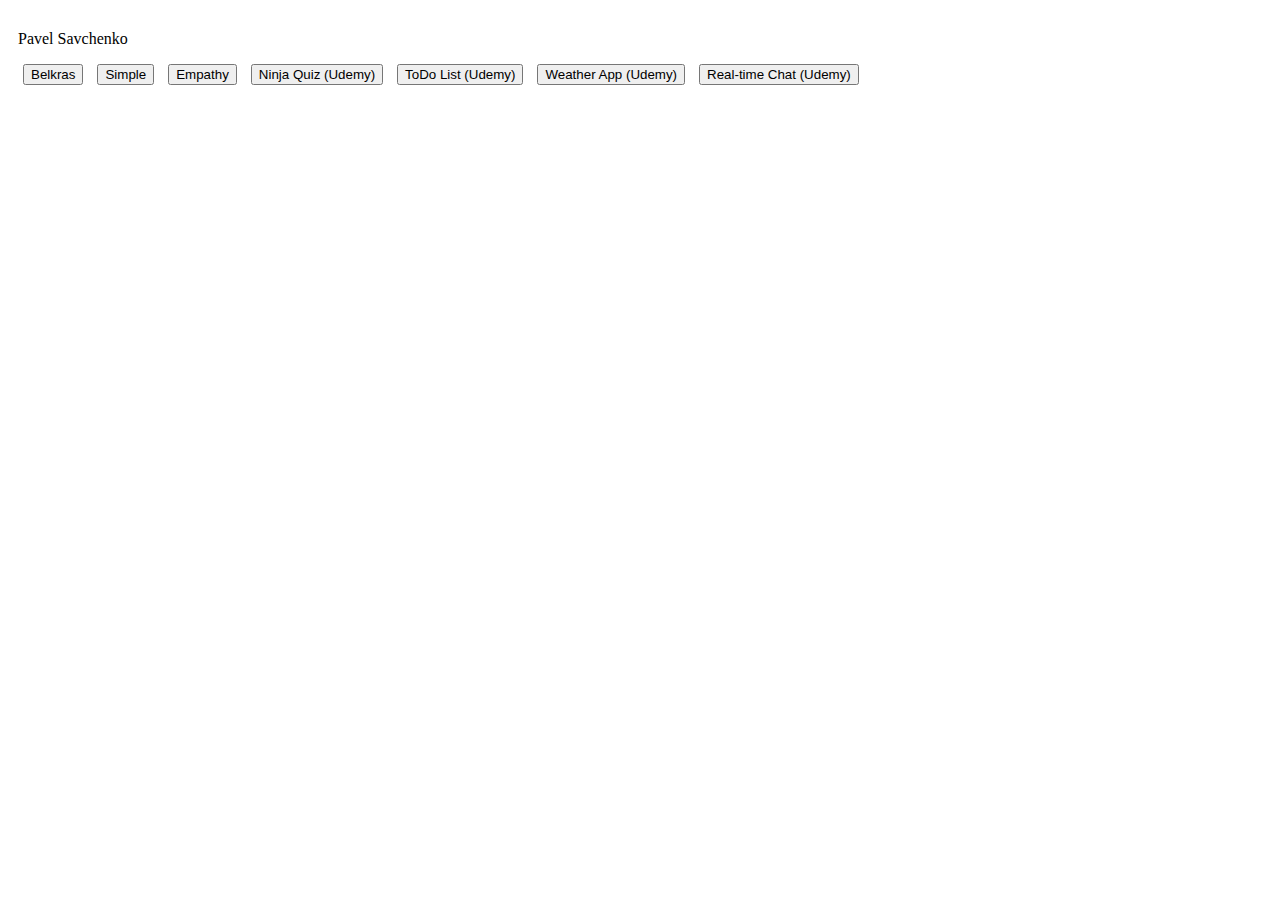
==== index.html @ b8e5ad69 "Add files via upload" ====
<!DOCTYPE html>
<html lang="en">
<head>
  <meta charset="UTF-8">
  <meta name="viewport" content="width=device-width, initial-scale=1.0">
  <link rel="stylesheet" href="https://stackpath.bootstrapcdn.com/bootstrap/4.5.0/css/bootstrap.min.css" integrity="sha384-9aIt2nRpC12Uk9gS9baDl411NQApFmC26EwAOH8WgZl5MYYxFfc+NcPb1dKGj7Sk" crossorigin="anonymous">
  <title>Pavel Savchenko</title>
  <style>
    a:hover {
      text-decoration: none;
    }
    main,
    header {
      margin: 10px;
    }
    header {
      margin-top: 30px;
    }
    main {
      align-items: center;
    }
    main a {
      margin: 5px;
    }
  </style>
</head>
<body class="text-monospace">
  <header>
    <p class="text-center text-primary">Pavel Savchenko</p>
  </header>
  <main class="container">
    <a href="http://www.belkras.by/"><button type="button" class="btn btn-lg btn-block btn-outline-primary">Belkras</button></a>
    <a href="https://pawelsawczenko.github.io/Simple/"><button type="button" class="btn btn-lg btn-block btn-outline-primary">Simple</button></a>
    <a href="Empathy/index.html"><button type="button" class="btn btn-lg btn-block btn-outline-primary">Empathy</button></a>
    <a href="ninja quiz/index.html"><button type="button" class="btn btn-lg btn-block btn-outline-primary">Ninja Quiz <span class="font-weight-bolder text-danger">(Udemy)</span></button></a>
    <a href="to-do-list/index.html"><button type="button" class="btn btn-lg btn-block btn-outline-primary">ToDo List <span class="font-weight-bolder text-danger">(Udemy)</span></button></a>
    <a href="weather-app/index.html"><button type="button" class="btn btn-lg btn-block btn-outline-primary">Weather App <span class="font-weight-bolder text-danger">(Udemy)</span></button></a>
    <a href="real-time-chat/index.html"><button type="button" class="btn btn-lg btn-block btn-outline-primary">Real-time Chat <span class="font-weight-bolder text-danger">(Udemy)</span></button></a>
  </main>
</body>
</html>
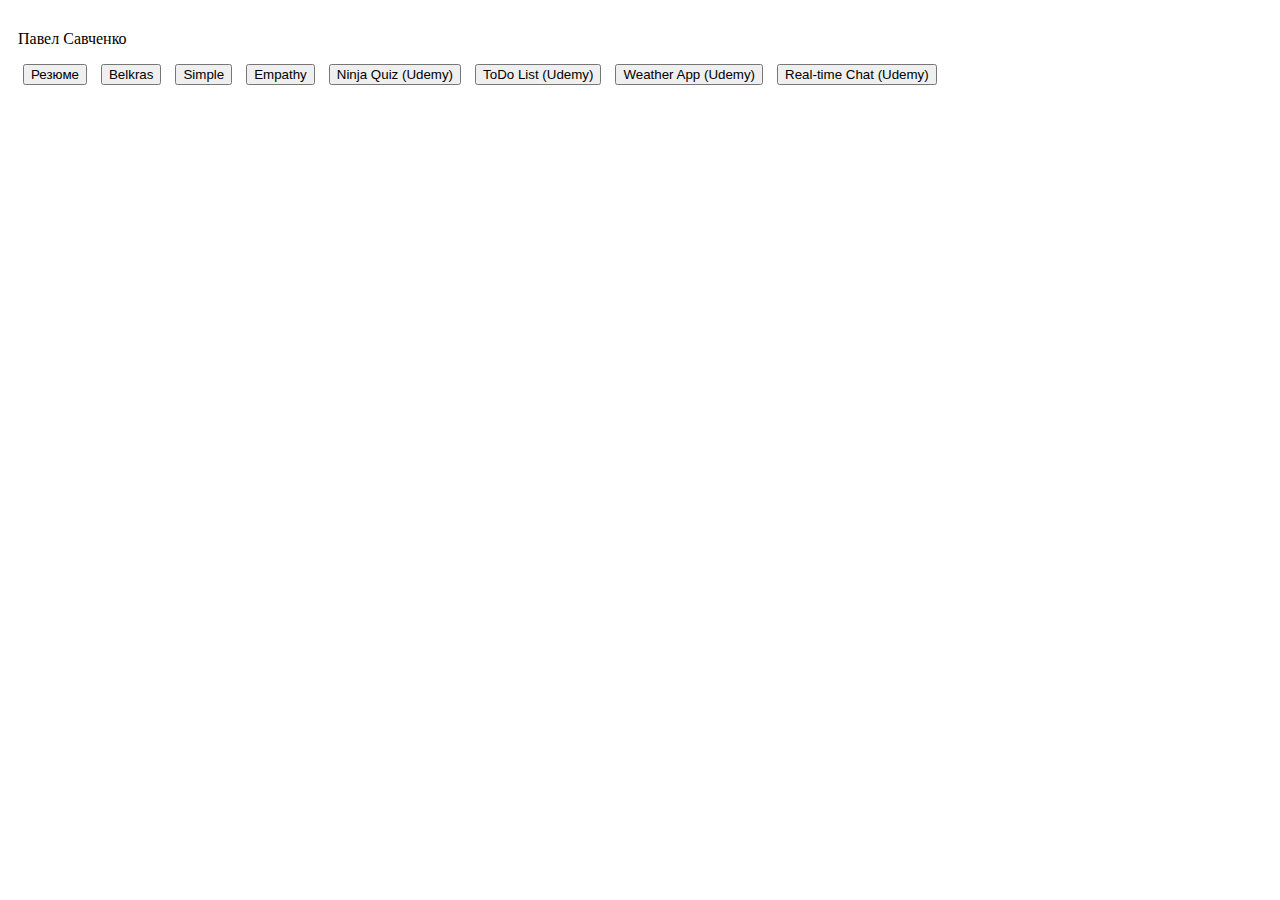
==== commit bef6f18c: "Upload CV" ====
--- a/index.html
+++ b/index.html
@@ -26,9 +26,10 @@
 </head>
 <body class="text-monospace">
   <header>
-    <p class="text-center text-primary">Pavel Savchenko</p>
+    <p class="text-center text-primary">Павел Савченко</p>
   </header>
   <main class="container">
+    <a href="Pavel Savchenko CV.pdf"><button type="button" class="btn btn-lg btn-block btn-danger">Резюме</button></a>
     <a href="http://www.belkras.by/"><button type="button" class="btn btn-lg btn-block btn-outline-primary">Belkras</button></a>
     <a href="https://pawelsawczenko.github.io/Simple/"><button type="button" class="btn btn-lg btn-block btn-outline-primary">Simple</button></a>
     <a href="Empathy/index.html"><button type="button" class="btn btn-lg btn-block btn-outline-primary">Empathy</button></a>
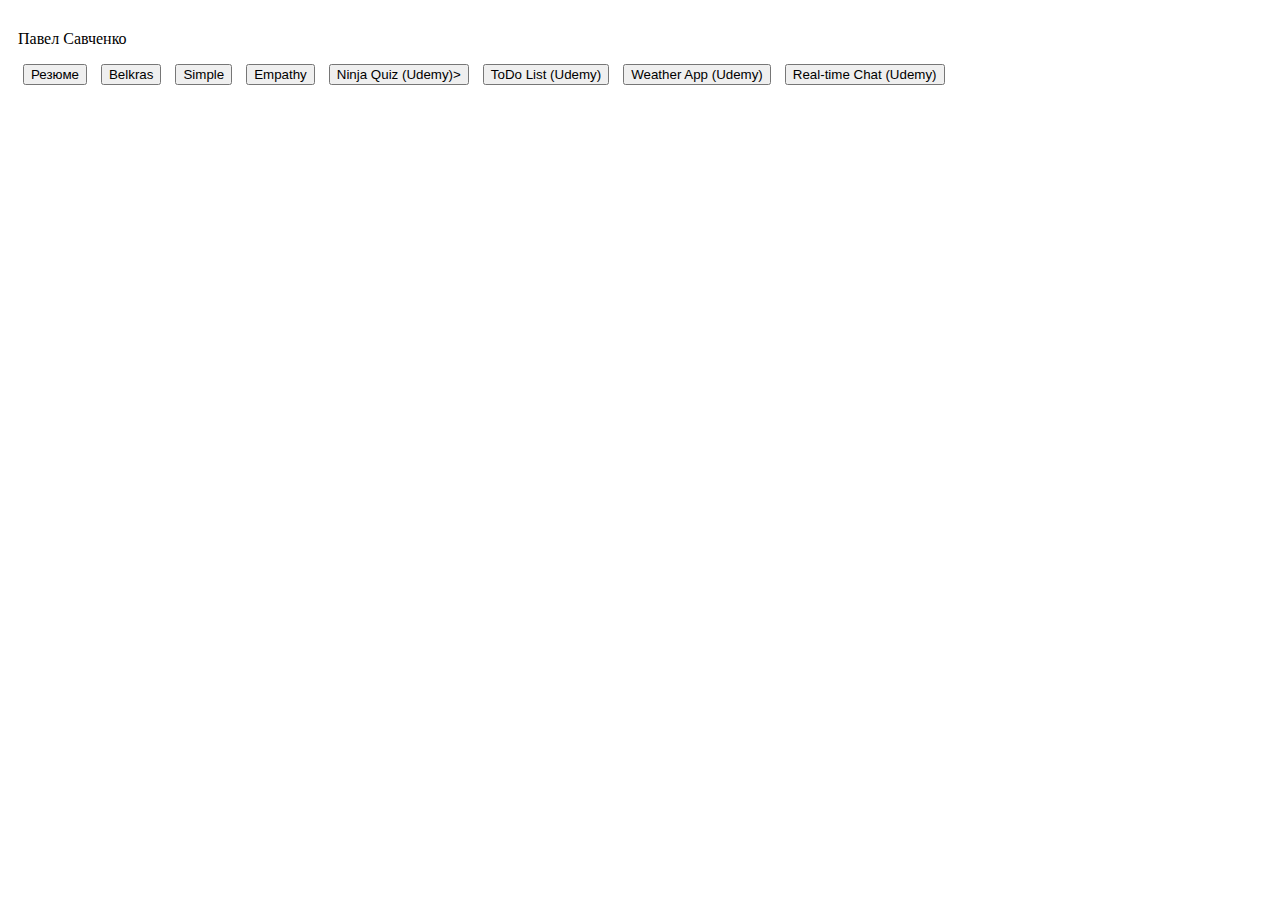
==== commit 68343753: "Upload CV" ====
--- a/index.html
+++ b/index.html
@@ -33,10 +33,10 @@
     <a href="http://www.belkras.by/"><button type="button" class="btn btn-lg btn-block btn-outline-primary">Belkras</button></a>
     <a href="https://pawelsawczenko.github.io/Simple/"><button type="button" class="btn btn-lg btn-block btn-outline-primary">Simple</button></a>
     <a href="Empathy/index.html"><button type="button" class="btn btn-lg btn-block btn-outline-primary">Empathy</button></a>
-    <a href="ninja quiz/index.html"><button type="button" class="btn btn-lg btn-block btn-outline-primary">Ninja Quiz <span class="font-weight-bolder text-danger">(Udemy)</span></button></a>
-    <a href="to-do-list/index.html"><button type="button" class="btn btn-lg btn-block btn-outline-primary">ToDo List <span class="font-weight-bolder text-danger">(Udemy)</span></button></a>
-    <a href="weather-app/index.html"><button type="button" class="btn btn-lg btn-block btn-outline-primary">Weather App <span class="font-weight-bolder text-danger">(Udemy)</span></button></a>
-    <a href="real-time-chat/index.html"><button type="button" class="btn btn-lg btn-block btn-outline-primary">Real-time Chat <span class="font-weight-bolder text-danger">(Udemy)</span></button></a>
+    <a href="ninja quiz/index.html"><button type="button" class="btn btn-lg btn-block btn-outline-primary">Ninja Quiz (Udemy)></button></a>
+    <a href="to-do-list/index.html"><button type="button" class="btn btn-lg btn-block btn-outline-primary">ToDo List (Udemy)</button></a>
+    <a href="weather-app/index.html"><button type="button" class="btn btn-lg btn-block btn-outline-primary">Weather App (Udemy)</button></a>
+    <a href="real-time-chat/index.html"><button type="button" class="btn btn-lg btn-block btn-outline-primary">Real-time Chat (Udemy)</button></a>
   </main>
 </body>
 </html>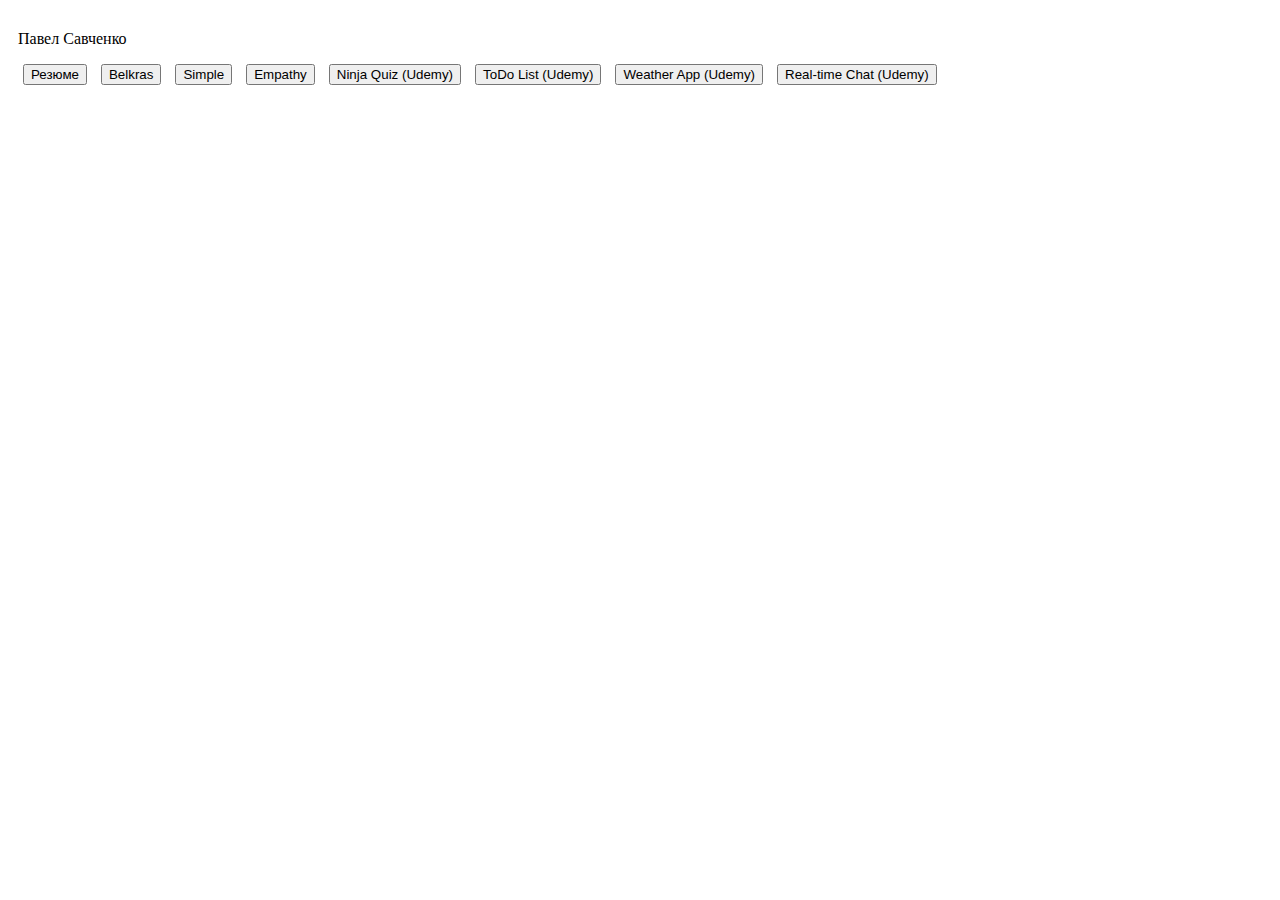
==== commit aee46c5a: "Upload CV" ====
--- a/index.html
+++ b/index.html
@@ -33,7 +33,7 @@
     <a href="http://www.belkras.by/"><button type="button" class="btn btn-lg btn-block btn-outline-primary">Belkras</button></a>
     <a href="https://pawelsawczenko.github.io/Simple/"><button type="button" class="btn btn-lg btn-block btn-outline-primary">Simple</button></a>
     <a href="Empathy/index.html"><button type="button" class="btn btn-lg btn-block btn-outline-primary">Empathy</button></a>
-    <a href="ninja quiz/index.html"><button type="button" class="btn btn-lg btn-block btn-outline-primary">Ninja Quiz (Udemy)></button></a>
+    <a href="ninja quiz/index.html"><button type="button" class="btn btn-lg btn-block btn-outline-primary">Ninja Quiz (Udemy)</button></a>
     <a href="to-do-list/index.html"><button type="button" class="btn btn-lg btn-block btn-outline-primary">ToDo List (Udemy)</button></a>
     <a href="weather-app/index.html"><button type="button" class="btn btn-lg btn-block btn-outline-primary">Weather App (Udemy)</button></a>
     <a href="real-time-chat/index.html"><button type="button" class="btn btn-lg btn-block btn-outline-primary">Real-time Chat (Udemy)</button></a>
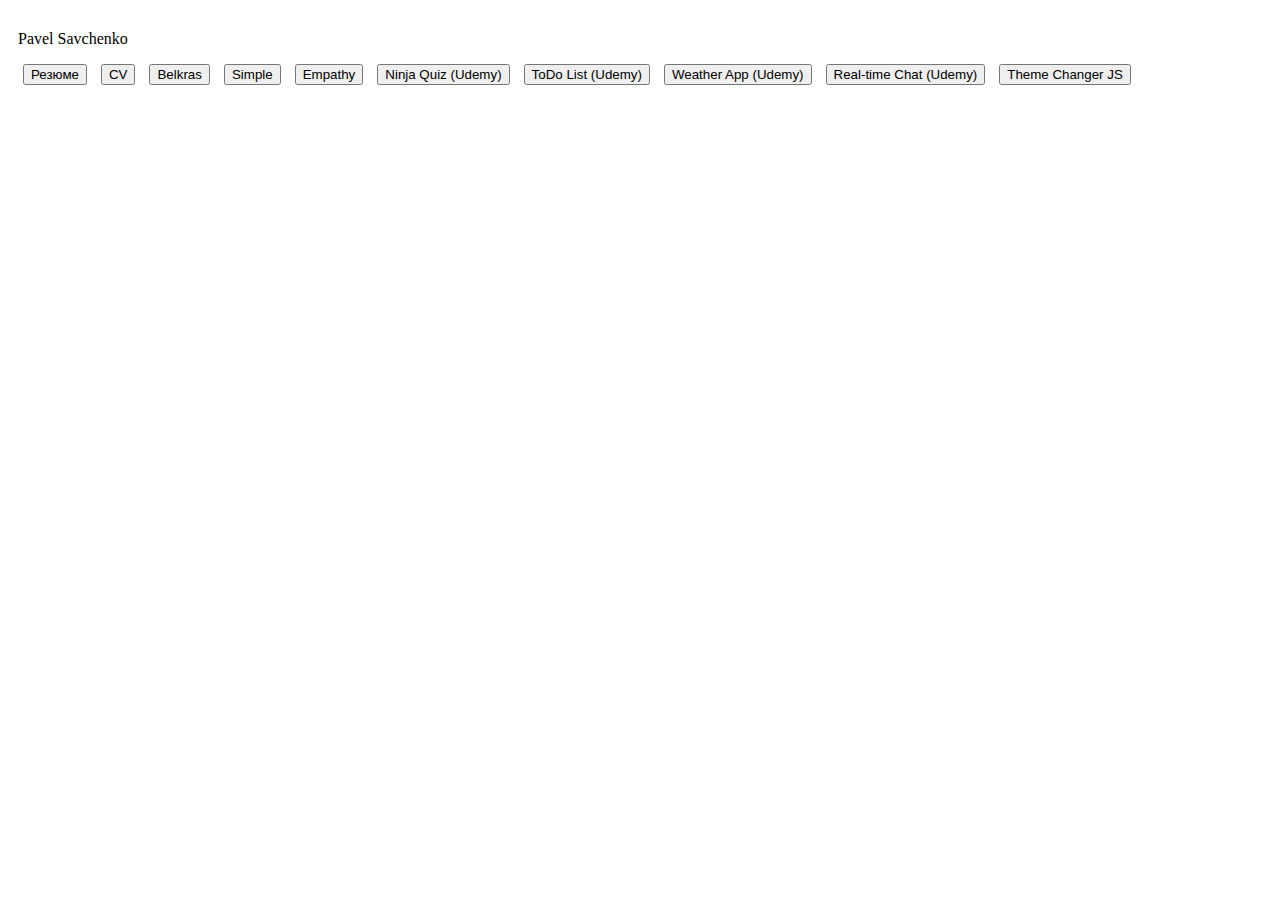
==== commit 2fe0c6c2: "Add files via upload" ====
--- a/index.html
+++ b/index.html
@@ -1,42 +1,89 @@
 <!DOCTYPE html>
 <html lang="en">
-<head>
-  <meta charset="UTF-8">
-  <meta name="viewport" content="width=device-width, initial-scale=1.0">
-  <link rel="stylesheet" href="https://stackpath.bootstrapcdn.com/bootstrap/4.5.0/css/bootstrap.min.css" integrity="sha384-9aIt2nRpC12Uk9gS9baDl411NQApFmC26EwAOH8WgZl5MYYxFfc+NcPb1dKGj7Sk" crossorigin="anonymous">
-  <title>Pavel Savchenko</title>
-  <style>
-    a:hover {
-      text-decoration: none;
-    }
-    main,
-    header {
-      margin: 10px;
-    }
-    header {
-      margin-top: 30px;
-    }
-    main {
-      align-items: center;
-    }
-    main a {
-      margin: 5px;
-    }
-  </style>
-</head>
-<body class="text-monospace">
-  <header>
-    <p class="text-center text-primary">Павел Савченко</p>
-  </header>
-  <main class="container">
-    <a href="Pavel Savchenko CV.pdf"><button type="button" class="btn btn-lg btn-block btn-danger">Резюме</button></a>
-    <a href="http://www.belkras.by/"><button type="button" class="btn btn-lg btn-block btn-outline-primary">Belkras</button></a>
-    <a href="https://pawelsawczenko.github.io/Simple/"><button type="button" class="btn btn-lg btn-block btn-outline-primary">Simple</button></a>
-    <a href="Empathy/index.html"><button type="button" class="btn btn-lg btn-block btn-outline-primary">Empathy</button></a>
-    <a href="ninja quiz/index.html"><button type="button" class="btn btn-lg btn-block btn-outline-primary">Ninja Quiz (Udemy)</button></a>
-    <a href="to-do-list/index.html"><button type="button" class="btn btn-lg btn-block btn-outline-primary">ToDo List (Udemy)</button></a>
-    <a href="weather-app/index.html"><button type="button" class="btn btn-lg btn-block btn-outline-primary">Weather App (Udemy)</button></a>
-    <a href="real-time-chat/index.html"><button type="button" class="btn btn-lg btn-block btn-outline-primary">Real-time Chat (Udemy)</button></a>
-  </main>
-</body>
-</html>+  <head>
+    <meta charset="UTF-8" />
+    <meta name="viewport" content="width=device-width, initial-scale=1.0" />
+    <link
+      rel="stylesheet"
+      href="https://stackpath.bootstrapcdn.com/bootstrap/4.5.0/css/bootstrap.min.css"
+      integrity="sha384-9aIt2nRpC12Uk9gS9baDl411NQApFmC26EwAOH8WgZl5MYYxFfc+NcPb1dKGj7Sk"
+      crossorigin="anonymous"
+    />
+    <title>Pavel Savchenko</title>
+    <style>
+      a:hover {
+        text-decoration: none;
+      }
+      main,
+      header {
+        margin: 10px;
+      }
+      header {
+        margin-top: 30px;
+      }
+      main {
+        align-items: center;
+      }
+      main a {
+        margin: 5px;
+      }
+    </style>
+  </head>
+  <body class="text-monospace">
+    <header>
+      <p class="text-center text-primary">Pavel Savchenko</p>
+    </header>
+    <main class="container">
+      <a href="Pavel Savchenko CV RU.pdf"
+        ><button type="button" class="btn btn-lg btn-block btn-danger">
+          Резюме
+        </button></a
+      >
+      <a href="Pavel Savchenko CV EN.pdf"
+        ><button type="button" class="btn btn-lg btn-block btn-danger">
+          CV
+        </button></a
+      >
+      <a href="http://www.belkras.by/"
+        ><button type="button" class="btn btn-lg btn-block btn-outline-primary">
+          Belkras
+        </button></a
+      >
+      <a href="https://pawelsawczenko.github.io/Simple/"
+        ><button type="button" class="btn btn-lg btn-block btn-outline-primary">
+          Simple
+        </button></a
+      >
+      <a href="Empathy/index.html"
+        ><button type="button" class="btn btn-lg btn-block btn-outline-primary">
+          Empathy
+        </button></a
+      >
+      <a href="ninja quiz/index.html"
+        ><button type="button" class="btn btn-lg btn-block btn-outline-primary">
+          Ninja Quiz (Udemy)
+        </button></a
+      >
+      <a href="to-do-list/index.html"
+        ><button type="button" class="btn btn-lg btn-block btn-outline-primary">
+          ToDo List (Udemy)
+        </button></a
+      >
+      <a href="weather-app/index.html"
+        ><button type="button" class="btn btn-lg btn-block btn-outline-primary">
+          Weather App (Udemy)
+        </button></a
+      >
+      <a href="real-time-chat/index.html"
+        ><button type="button" class="btn btn-lg btn-block btn-outline-primary">
+          Real-time Chat (Udemy)
+        </button></a
+      >
+      <a href="theme-changer/index.html"
+        ><button type="button" class="btn btn-lg btn-block btn-outline-primary">
+          Theme Changer JS
+        </button></a
+      >
+    </main>
+  </body>
+</html>
